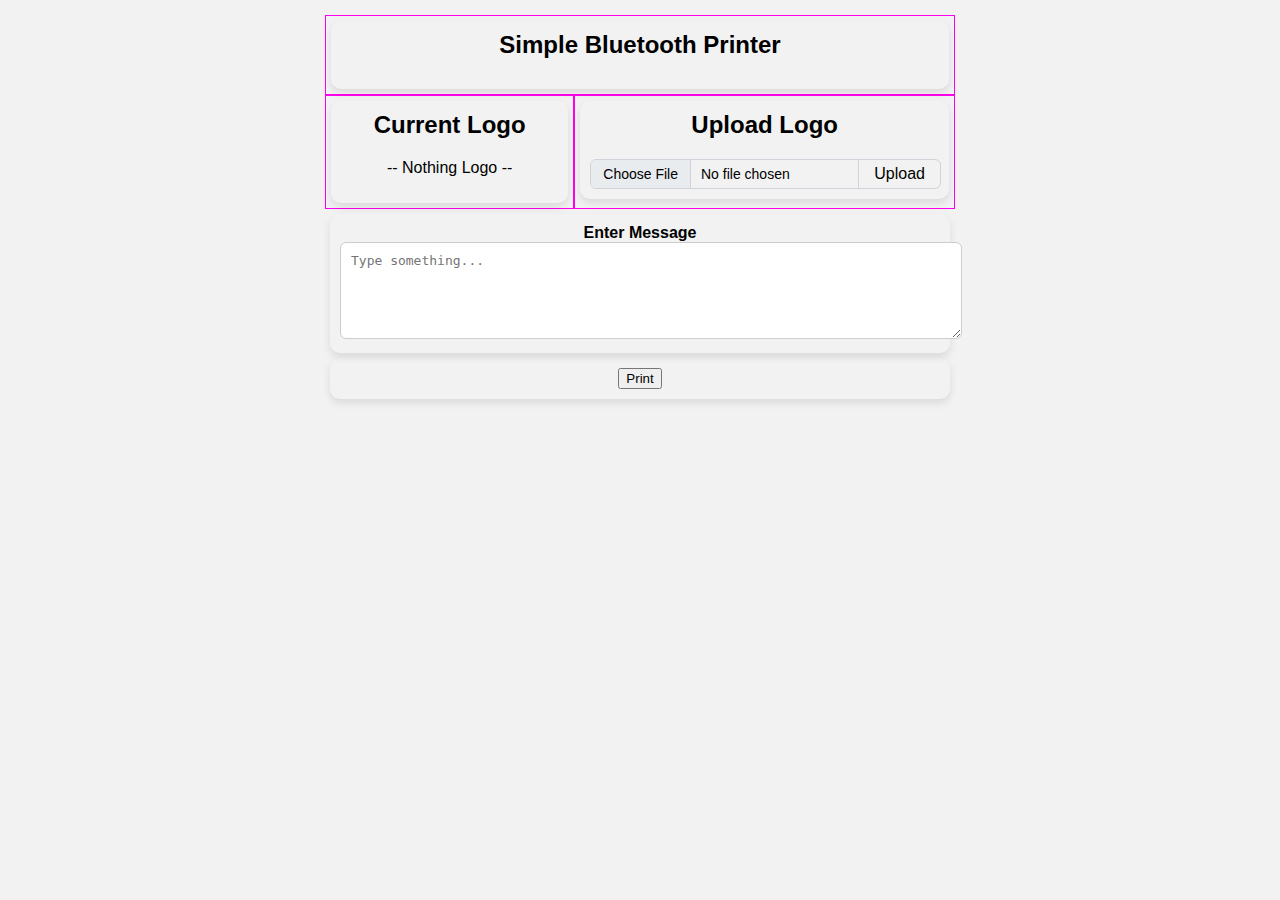
==== index.html @ 9d7e1658 "first commit" ====
<!DOCTYPE html>
<html lang="en">
<head>
    <meta charset="UTF-8">
    <meta name="viewport" content="width=device-width, initial-scale=1.0">
    <title>BT Print from WEB</title>
    <link rel="stylesheet" href="style.css">
</head>
<body>
  <div class="container">
    <div class="row">
      <div class="col">
        <div class="card">
          <h2>Simple Bluetooth Printer</h2>
          <div class="progress" id="progress"></div>
        </div>
      </div>
    </div>
    <div class="row">
      <div class="col">
        <div class="card">
          <h2>Current Logo</h2>
          <div class="logo">
            <img id="currentImage" src="" alt="Current Logo">
          </div>
        </div>
      </div>
      <div class="col">
        <div class="card">
          <h2>Upload Logo</h2>
          <div class="preview logo">
            <img id="previewImage" src="" alt="Preview" hidden>
          </div>
          <div class="input-group">
            <input type="file" id="imageUpload" accept="images/*">
            <button class="btn" id="uploadBtn">Upload</button>
          </div>
        </div>
      </div>
    </div>
  
    <div class="card">
      <label for="message"><strong>Enter Message</strong></label>
      <textarea id="message" rows="5" placeholder="Type something..."></textarea>
    </div>
  
    <div class="card">
      <button id="print">Print</button>
    </div>
  
    <div id="dialog">
      <h2>Error</h2>
      <p>Could not connect to bluetooth device!</p>
    </div>
  </div>

 
   <script src="script.js"></script>
 </body>
</html>
---- style.css ----
body {
   font-family: Arial, sans-serif;
   background-color: #f2f2f2;
   padding: 10px;
   width: 50%;
   margin: auto;
}

.container {
   padding: 5px;
}

.row {
   display: flex;
   flex-wrap: wrap;
}

.col {
   border: 1px solid #ff00ea;
   flex: 1;
}

.card {
   border-radius: 10px;
   margin: 5px;
   box-shadow: 0 4px 8px rgba(0,0,0,0.1);
   padding: 10px;
   text-align: center;
}

.logo img {
   width: 200px;
   height: 200px;
}

.input-group {
   display: flex;
   align-items: stretch;
   width: 100%;
   max-width: 500px;
   border-radius: 0.375rem;
   overflow: hidden;
   border: 1px solid #ced4da;
}

.input-group input[type="file"] {
   flex: 1;
   border: none;
   font-size: 14px;
}

.input-group input[type="file"]::file-selector-button {
   padding: 0.375rem 0.75rem;
   margin-right: 10px;
   background-color: #e9ecef;
   border: none;
   border-right: 1px solid #ced4da;
   cursor: pointer;
   font-weight: 500;
   font-family: inherit;
   transition: background-color 0.2s ease;
}

.input-group input[type="file"]::file-selector-button:hover {
   background-color: #dee2e6;
}

.input-group .btn {
   color: black;
   background-color: #0c88fd00 ;
   border-left: 1px solid #ced4da;
   border-radius: 0;
   padding: 0 15px;
   cursor: pointer;
   font-weight: 500;
   transition: background-color 0.2s ease;
}

.input-group .btn:hover {
   background-color: #02b7e4;
   color: #f2f2f2;
}



/* ffd */


.card h2 {
   margin-top: 0;
}

.progress {
   background-color: aqua;
   width: 100%;
   height: 4px;
   background: white;
   position: relative;
   overflow: auto;
}

.progress::before {
   content: "";
   position: absolute;
   height: 100%;
   width: 30%;
   background: #00acf0;
   animation: progress 1.2s linear infinite;
}

@keyframes progress {
   0% { left: -20%; }
   100% { left: 100%; }
}

textarea {
   width: 100%;
   padding: 10px;
   font-size: 1em;
   border-radius: 6px;
   border: 1px solid #ccc;
   resize: vertical;
}

.btn {
   padding: 10px 20px;
   background-color: #2196f3;
   color: white;
   border: none;
   border-radius: 6px;
   cursor: pointer;
   font-size: 1em;
}

button:hover {
   background-color: #1976d2;
}

#dialog {
   display: none;
   background: #fff;
   padding: 20px;
   border-radius: 8px;
   box-shadow: 0 2px 10px rgba(0,0,0,0.3);
   max-width: 300px;
   margin: 100px auto;
}

#dialog.show {
   display: block;
}
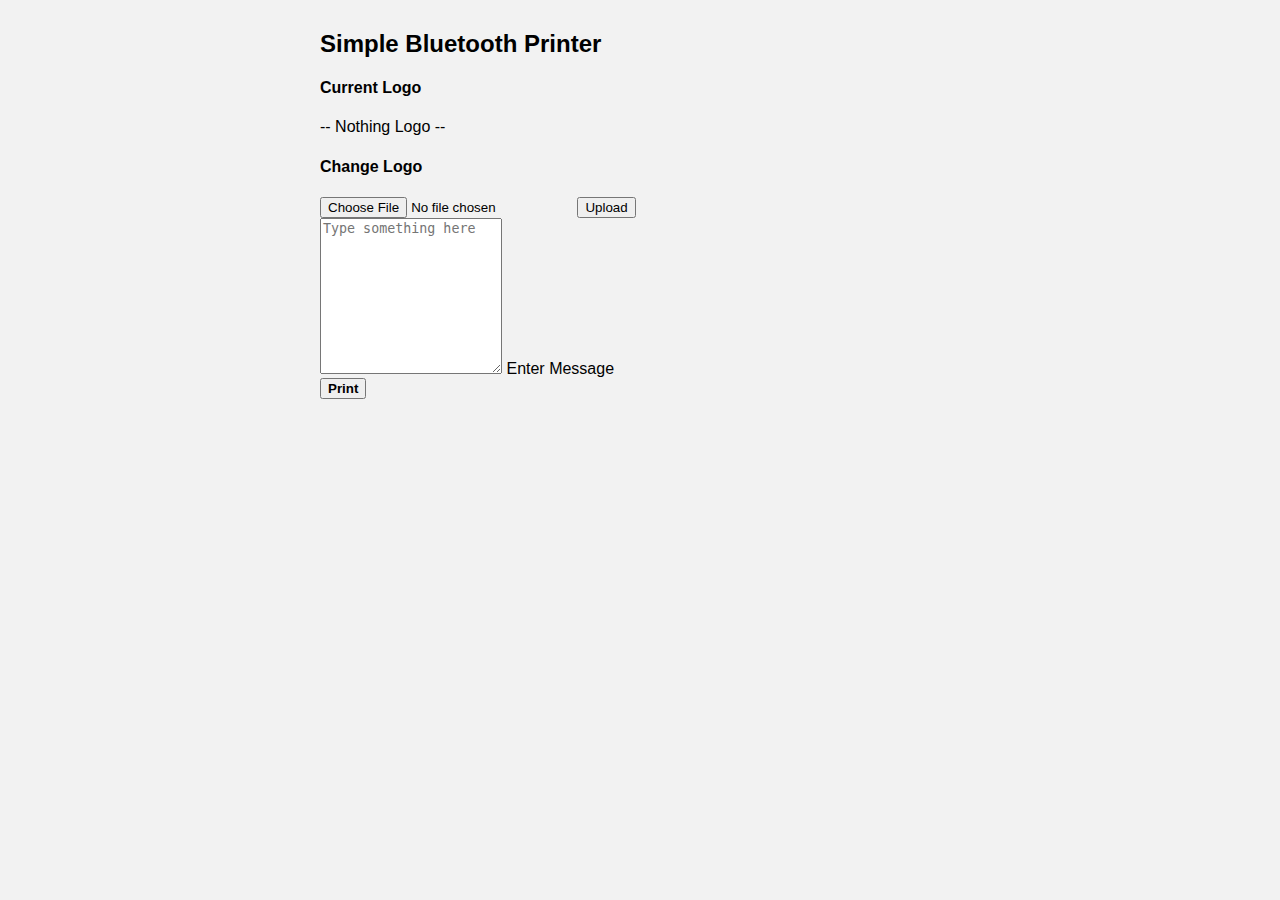
==== commit 103c3e81: "mod: tampilan dengan bs5" ====
--- a/index.html
+++ b/index.html
@@ -1,60 +1,64 @@
 <!DOCTYPE html>
 <html lang="en">
 <head>
-    <meta charset="UTF-8">
-    <meta name="viewport" content="width=device-width, initial-scale=1.0">
-    <title>BT Print from WEB</title>
-    <link rel="stylesheet" href="style.css">
+  <meta charset="UTF-8">
+  <meta name="viewport" content="width=device-width, initial-scale=1.0">
+  <title>Bluetooth Printer from Web</title>
+  <link href="https://cdn.jsdelivr.net/npm/bootstrap@5.0.2/dist/css/bootstrap.min.css" rel="stylesheet" integrity="sha384-EVSTQN3/azprG1Anm3QDgpJLIm9Nao0Yz1ztcQTwFspd3yD65VohhpuuCOmLASjC" crossorigin="anonymous">
+  <style>
+    body {
+      font-family: Arial, sans-serif;
+      background-color: #f2f2f2;
+      padding: 10px;
+      width: 50%;
+      margin: auto;
+    }
+    .previewImage, .currentImage {
+      width: 200px;
+      height: 200px;
+      align-self: center;
+    }
+  </style>
 </head>
 <body>
-  <div class="container">
-    <div class="row">
-      <div class="col">
-        <div class="card">
-          <h2>Simple Bluetooth Printer</h2>
-          <div class="progress" id="progress"></div>
+  <div class="card mb-3">
+    <div class="card-body text-center">
+      <h2>Simple Bluetooth Printer</h2>
+      <div id="progress" class="progress">
+        <div  class="progress-bar progress-bar-striped bg-info progress-bar-animated" role="progressbar" aria-valuenow="100" aria-valuemin="0" aria-valuemax="100" style="width: 100%">processing...</div>
+      </div>
+    </div>
+  </div>
+  <div class="row row-cols-1 row-cols-md-2 g-4 mb-3">
+    <div class="col">
+      <div class="card text-center h-100">
+        <div class="card-body">
+          <h4 class="card-title">Current Logo</h4>
+        </div>
+        <img src="" class="card-img-top currentImage" alt="Current Image" id="currentImage">
+      </div>
+    </div>
+    <div class="col">
+      <div class="card text-center h-100">
+        <div class="card-body">
+          <h4 class="card-title">Change Logo</h4>
+        </div>
+        <img src="" class="card-img-top previewImage" alt="Image Preview"  id="previewImage" hidden>
+        <div class="input-group">
+          <input type="file" class="form-control" id="imageUpload" aria-describedby="imageUpload" aria-label="Upload" accept="images/*">
+          <button class="btn btn-outline-secondary" type="button" id="uploadBtn">Upload</button>
         </div>
       </div>
-    </div>
-    <div class="row">
-      <div class="col">
-        <div class="card">
-          <h2>Current Logo</h2>
-          <div class="logo">
-            <img id="currentImage" src="" alt="Current Logo">
-          </div>
-        </div>
-      </div>
-      <div class="col">
-        <div class="card">
-          <h2>Upload Logo</h2>
-          <div class="preview logo">
-            <img id="previewImage" src="" alt="Preview" hidden>
-          </div>
-          <div class="input-group">
-            <input type="file" id="imageUpload" accept="images/*">
-            <button class="btn" id="uploadBtn">Upload</button>
-          </div>
-        </div>
-      </div>
-    </div>
-  
-    <div class="card">
-      <label for="message"><strong>Enter Message</strong></label>
-      <textarea id="message" rows="5" placeholder="Type something..."></textarea>
-    </div>
-  
-    <div class="card">
-      <button id="print">Print</button>
-    </div>
-  
-    <div id="dialog">
-      <h2>Error</h2>
-      <p>Could not connect to bluetooth device!</p>
-    </div>
+    </div>  
+  </div>
+  <div class="form-floating mb-3">
+    <textarea class="form-control message" placeholder="Type something here" id="message" style="height: 150px"></textarea>
+    <label for="message">Enter Message</label>
+  </div>
+  <div class="d-grid gap-2">
+    <button id="print" class="btn btn-primary" type="button"><strong>Print</strong></button>
   </div>
 
- 
-   <script src="script.js"></script>
- </body>
-</html> 
+  <script src="script.js"></script>
+</body>
+</html>